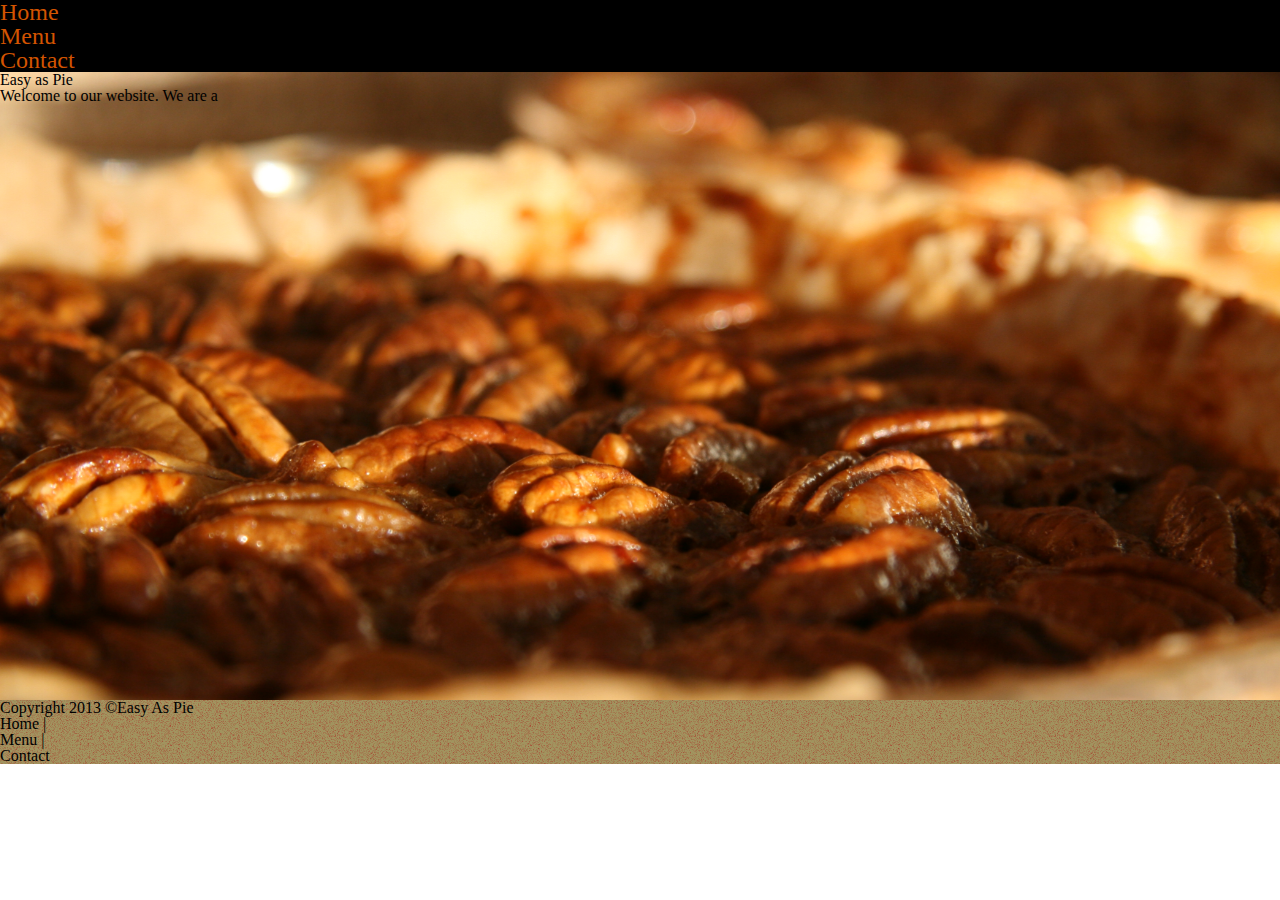
==== index.html @ 93b40210 "WEBD - Assignmnet 3" ====
<!--/*Pie Svg Image - a href="http://thenounproject.com/noun/pie/#icon-No18778" target="_blank">Pie</a> designed by <a href="http://thenounproject.com/tgmedlin" target="_blank">Taylor Medlin</a> from The Noun Project*/-->

<!DOCTYPE html>

<html xmlns="http://www.w3.org/1999/xhtml" xml:lang="en" lang="en">
<head>
  <meta http-equiv="Content-Type" content="text/html; charset=UTF-8"/>
  <meta content="Responsive Assignment" name="Emmanuel Amponsah"/> 
  <title>Easy as pie</title>

  <link rel="shortcut icon" href="images/favicon.png"> 
  <link rel="apple-itouch-icon" href="images/favicon.png">

    <!-- Stylesheets -->
  <link rel="stylesheet" href="styles/css/reset.css" type="text/css" media="screen" />
  <link rel="stylesheet" href="styles/css/main.css" type="text/css" media="screen" />
  <link rel="stylesheet" href="styles/css/print.css" type="text/css" media="print" >
  	<!-- Fonts -->
  <link href='http://fonts.googleapis.com/css?family=Overlock+SC' rel='stylesheet' type='text/css'>

</head>
<body>
	<div class="container">
		<div id="hero">
			<header>
				<nav>
					<ul>
						<li>Home</li>
						<li>Menu</li>
						<li>Contact</li>
					</ul>
				</nav>
			</header>

			<article>
				<h1>Easy as Pie</h1>
				<p>Welcome to our website. We are a </p>
			</article>
		</div>
		<footer>
			<p>Copyright 2013 ©Easy As Pie</p>
			<ul>
				<li>Home |</li>
				<li>Menu |</li>
				<li>Contact</li>
			</ul>
		</footer>
	</div>	
</body>
</html>
---- styles/css/main.css ----
.container {
  max-width: 1280px;
  /*	margin: 0 auto;
*/
  background: url(../../assets/background.png);
}
#hero {
  background: url(../../assets/pecan-pie.jpg) no-repeat;
  background-size: 100%;
  height: 700px;
}
nav {
  color: #d35400;
  font-size: 1.5em;
  width: 100%;
  background-color: #000;
  opacity: .opacity;
}
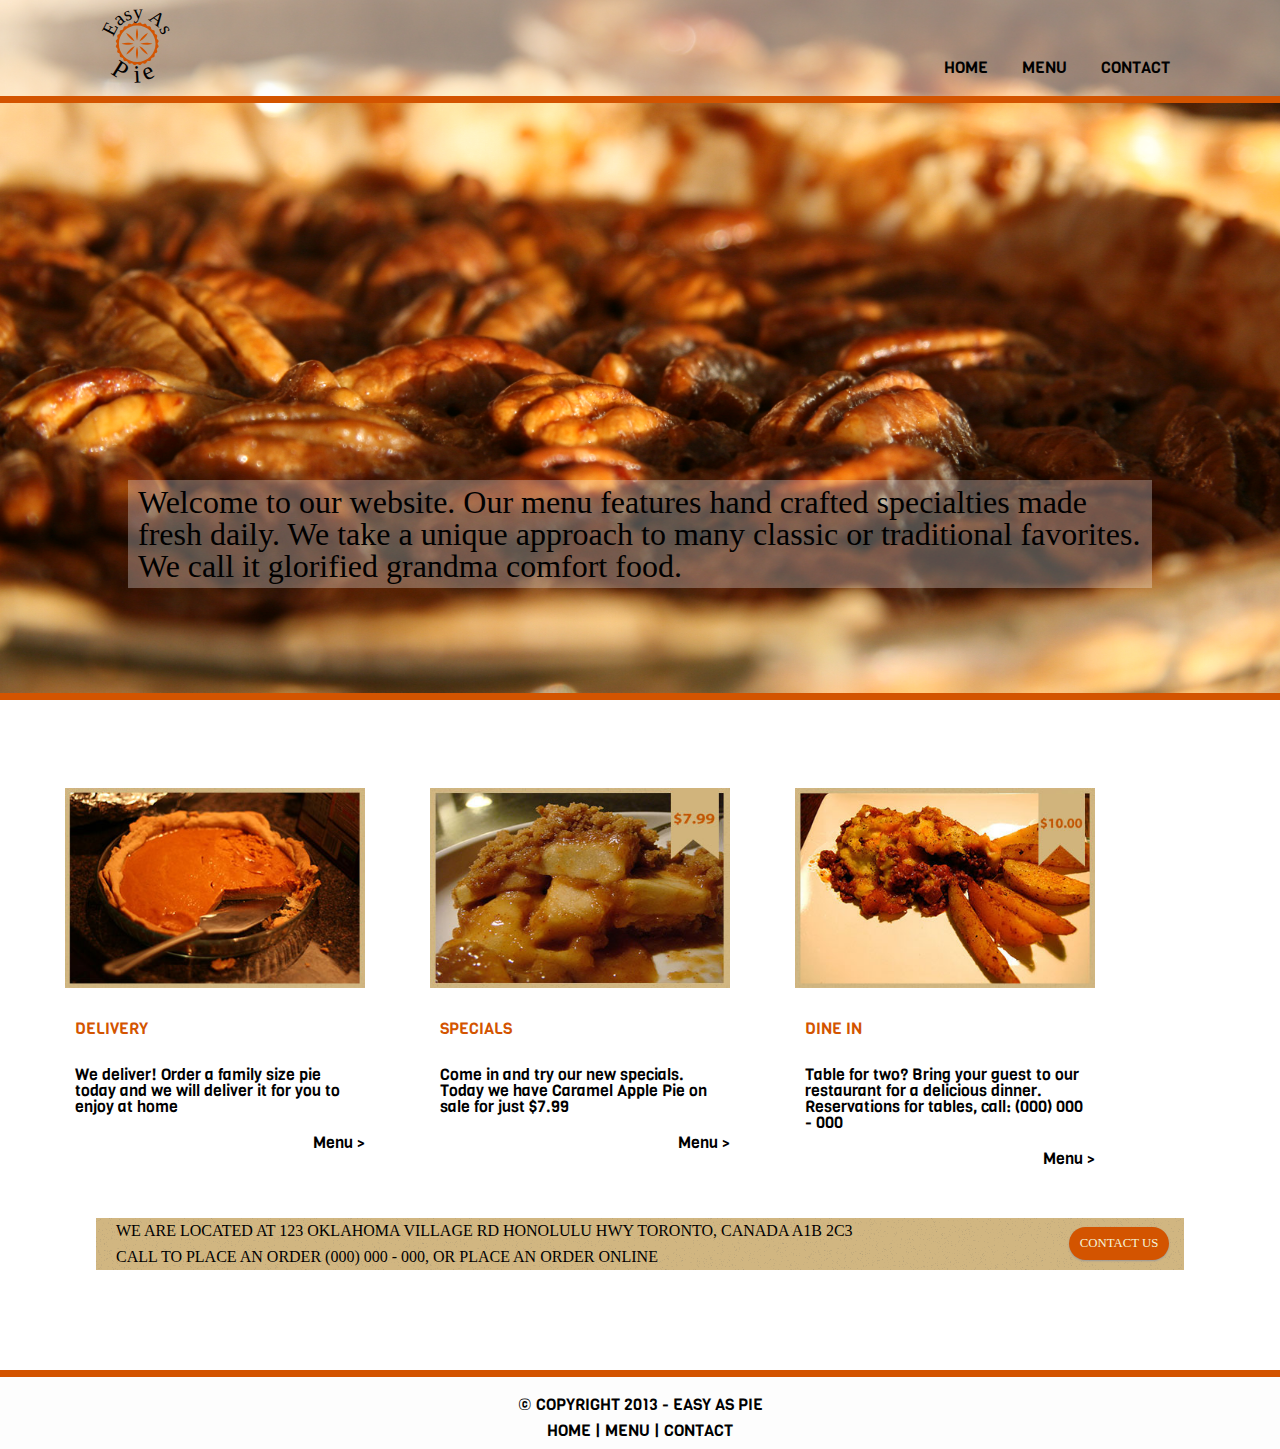
==== commit fad0e9e9: "WEBD 221 - Assignment 3 - Master" ====
--- a/index.html
+++ b/index.html
@@ -6,6 +6,7 @@
 <head>
   <meta http-equiv="Content-Type" content="text/html; charset=UTF-8"/>
   <meta content="Responsive Assignment" name="Emmanuel Amponsah"/> 
+  <meta name="viewport" content="width=device-width, initial-scale=1">
   <title>Easy as pie</title>
 
   <link rel="shortcut icon" href="images/favicon.png"> 
@@ -17,32 +18,86 @@
   <link rel="stylesheet" href="styles/css/print.css" type="text/css" media="print" >
   	<!-- Fonts -->
   <link href='http://fonts.googleapis.com/css?family=Overlock+SC' rel='stylesheet' type='text/css'>
+  <link href='http://fonts.googleapis.com/css?family=Viga' rel='stylesheet' type='text/css'>
 
+  <script src="http://ajax.googleapis.com/ajax/libs/jquery/1.10.2/jquery.min.js"></script>
+
+  <script>
+  $(document).ready(function(){
+    $("#navBar").click(function(){
+      $("nav").slideToggle();
+    });
+  });
+  </script>
 </head>
+
 <body>
 	<div class="container">
-		<div id="hero">
+		<div id="hero" class="container">
 			<header>
-				<nav>
-					<ul>
-						<li>Home</li>
-						<li>Menu</li>
-						<li>Contact</li>
-					</ul>
-				</nav>
+				<div id="navBar">
+				<h1 id="logo"><a href="index.html">Easy as pie</h1>
+					<nav>
+						<ul>
+							<li><a href="index.html">Home</a></li>
+							<li><a href="menu.html">Menu</a></li>
+							<li><a href="contact.html">Contact</a></li>
+						</ul>
+					</nav>
+				</div>
 			</header>
+		</div>
+
+
+			<div id="description">
+				<p>Welcome to our website. Our menu features hand crafted specialties made fresh daily. We take a unique approach to many classic or traditional favorites. We call it glorified grandma comfort food.</p>
+			</div>
 
 			<article>
-				<h1>Easy as Pie</h1>
-				<p>Welcome to our website. We are a </p>
+				<div class="container">
+				<ul>
+					<li>
+						<div class="restaurantDetails">
+							<img src="assets/pumpkinPie-framed.jpg">
+							<h2>Delivery</h2>
+							<p>We deliver! Order a family size pie today and we will deliver it for you to enjoy at home</p>
+							<p class="menuBtn"><a href="menu.html">Menu &#62 </a></p>
+						</div>
+					</li>
+
+					<li>
+						<div class="restaurantDetails">
+							<img src="assets/caramelApplePie-framed.jpg">
+							<h2>Specials</h2>
+							<p>Come in and try our new specials. Today we have Caramel Apple Pie on sale for just $7.99
+							</p>
+							<p class="menuBtn"><a href="menu.html">Menu &#62</a></p>
+						</div>
+					</li>	
+
+					<li>
+						<div class="restaurantDetails">
+							<img src="assets/cottagePie-framed.jpg">
+							<h2>Dine in</h2>
+							<p>Table for two? Bring your guest to our restaurant for a delicious dinner. <br> Reservations for tables, call: (000) 000 - 000</p>
+							<p class="menuBtn"><a href="menu.html">Menu &#62 </a></p>
+						</div>
+					</li>					
+				</ul>
+				</div>
 			</article>
-		</div>
+
+			<div id="contact">
+				<p>We are located at 123 Oklahoma Village Rd Honolulu Hwy Toronto, Canada A1B 2C3</p> <p>Call to place an order (000) 000 - 000, or place an order online</p>
+				<h3><a href="contact.html">Contact us</a></h3>
+			</div>
+		
 		<footer>
-			<p>Copyright 2013 ©Easy As Pie</p>
+			<p> © Copyright 2013 - Easy As Pie</p>
 			<ul>
-				<li>Home |</li>
-				<li>Menu |</li>
-				<li>Contact</li>
+				<li><a href="index.html">Home |</a></li>
+				<li><a href="menu.html">Menu |</a></li>
+				<li><a href="contact.html">Contact</a></li>
 			</ul>
 		</footer>
 	</div>	
--- a/styles/css/main.css
+++ b/styles/css/main.css
@@ -1,18 +1,413 @@
+* {
+  -webkit-box-sizing: border-box;
+  -moz-box-sizing: border-box;
+  box-sizing: border-box;
+}
 .container {
-  max-width: 1280px;
-  /*	margin: 0 auto;
-*/
-  background: url(../../assets/background.png);
+  width: 100%;
+}
+body {
+  font-family: 'Viga', helvetica, arial, sans-serif;
+}
+body p {
+  font-size: 1em;
+}
+header {
+  background-color: rgba(250, 250, 250, 0.46);
+  border-bottom: 7px solid #d35400;
+  padding-top: 10px;
+}
+header h1#logo {
+  background: url(../../assets/easy-as-pie-logo.svg) no-repeat;
+  background-size: 75px;
+  text-indent: -9999px;
+  height: 85px;
+  text-align: left;
+  margin: -5px 0 0 100px;
+}
+header #menuBtn {
+  visibility: hidden;
+}
+nav {
+  text-transform: uppercase;
+  font-size: 1em;
+}
+nav ul {
+  text-align: right;
+  margin: -60px 100px 0 0;
+}
+nav ul li {
+  display: inline-block;
+  padding: 30px 10px 20px 20px;
+}
+nav ul li a {
+  text-decoration: none;
+  color: #000;
+}
+nav ul li a:hover {
+  border-bottom: 3px solid #d35400;
 }
 #hero {
   background: url(../../assets/pecan-pie.jpg) no-repeat;
-  background-size: 100%;
+  background-size: cover;
+  background-position: center;
   height: 700px;
-}
-nav {
+  border-bottom: 7px solid #d35400;
+}
+#description {
+  padding: 6px 10px;
+  margin: -220px 0px 0 10%;
+  background-color: rgba(250, 250, 250, 0.29);
+  width: 80%;
+}
+#description p {
+  font-family: serif;
+  text-align: left;
+  font-size: 2em;
+}
+article {
+  margin: 200px 0 0 0;
+}
+article .restaurantDetails {
+  float: left;
+  margin-left: 65px;
+  height: 430px;
+}
+article .restaurantDetails img {
+  height: 200px;
+  width: 300px;
+}
+article .restaurantDetails h2 {
+  text-transform: uppercase;
+  text-align: left;
+  padding: 30px 10px;
   color: #d35400;
-  font-size: 1.5em;
+}
+article .restaurantDetails p {
+  padding: 0 10px;
+  text-align: left;
+  width: 300px;
+  font-family: 'Viga', helvetica, arial, sans-serif;
+  font-size: 1em;
+}
+article .restaurantDetails .menuBtn {
+  text-align: right;
+  padding: 20px 0;
+}
+article .restaurantDetails .menuBtn a {
+  text-decoration: none;
+  color: #000;
+}
+article .restaurantDetails .menuBtn a:hover {
+  color: #d35400;
+  cursor: pointer;
+}
+#contact {
+  margin: 0 auto;
+  width: 85%;
+  background: url(../../assets/img-noise-361x370.png);
+  clear: both;
+}
+#contact p {
+  text-transform: uppercase;
+  text-align: left;
+  padding: 5px 0px 5px 20px;
+  font-size: 1em;
+  font-family: serif;
+}
+#contact h3 a {
+  text-align: center;
+  text-decoration: none;
+  font-family: serif;
+  font-size: 0.8em;
+  color: beige;
+  text-transform: uppercase;
+  margin: -43px 15px 0 0;
+  float: right;
+  width: 100px;
+  padding: 10px;
+  background-color: #d35400;
+  border-radius: 20px;
+  box-shadow: 0 1px 2px #999;
+}
+#contact h3 a:hover {
+  cursor: pointer;
+  color: #000;
+}
+h1 {
+  font-family: sans-serif;
+  font-size: 1em;
+  margin: 40px 0 0 100px;
+}
+#contactInfo {
+  background-color: rgba(250, 250, 250, 0.46);
+  border: 1px solid #d35400;
+  width: 80%;
+  margin: 40px 0 0 100px;
+  padding: 20px 0 20px 19px;
+}
+#contactInfo p {
+  padding: 0 0 10px 0;
+}
+form {
+  background-color: rgba(250, 250, 250, 0.46);
+  border: 1px solid #d35400;
+  width: 80%;
+  padding: 50px 0 35px 19px;
+  margin: 0 0 0 100px;
+  text-align: left;
+}
+form h2 {
+  font-size: 1em;
+  font-family: sans-serif;
+  padding: 0 0 30px 0;
+  margin: -30px 0 0 0;
+}
+form input {
+  height: 30px;
+  width: 25%;
+}
+form input #delivery {
+  margin: 0 -100px 0 0;
+}
+form input#submitButton {
+  font-weight: bold;
+  border: none;
+  color: #000;
+  background-color: #d35400;
+  width: 75px;
+  height: 26px;
+  margin: 20px 0 0 64%;
+  box-shadow: 0 1px 2px #999;
+}
+form .formInput {
+  display: inline-block;
+  font-size: 0.8em;
+  text-align: center;
+  background-color: #d35400;
+  text-transform: uppercase;
+  width: 100px;
+  padding: 10px;
+  margin: 0px -4px 29px 0px;
+}
+form textarea#order {
+  width: 72%;
+  height: 100px;
+}
+form textarea:focus,
+form input:focus {
+  border: 2px solid #d35400;
+}
+h1#menuTitle {
+  font-size: 1em;
+  font-family: 'Viga', helvetica, arial, sans-serif;
+}
+section {
+  background-color: rgba(190, 177, 168, 0.14);
+  float: left;
+  width: 21%;
+  text-align: center;
+  margin: 21px;
+}
+section .container {
+  margin: 0 auto;
+}
+section .container h2 {
+  padding: 10px;
+  border-bottom: 2px solid #d35400;
+  font-size: 1em;
+}
+section .container img {
+  width: 70%;
+  padding: 10px 0;
+}
+footer {
+  background-color: rgba(250, 250, 250, 0.46);
+  text-transform: uppercase;
+  text-align: center;
+  border-top: 7px solid #d35400;
+  margin: 100px 0 0 0;
+  padding: 20px 0 0 0;
+  clear: both;
   width: 100%;
-  background-color: #000;
-  opacity: .opacity;
-}
+}
+footer ul li {
+  display: inline-block;
+  padding: 10px 0;
+}
+footer ul li a {
+  text-decoration: none;
+  color: #000;
+}
+footer ul li a:hover {
+  color: #d35400;
+}
+/*Tablet Media Query*/
+@media only screen and (max-width: 1024px) {
+  nav ul {
+    text-align: center;
+    margin: 0;
+  }
+  .container {
+    margin: 0 auto;
+  }
+  #hero {
+    height: 500px;
+  }
+  #contact h3 a {
+    margin: 0;
+    border-radius: 0;
+  }
+  #contact h3 a:hover {
+    color: #fff;
+    cursor: none;
+  }
+  #contactUsTitle {
+    margin: 40px 0 0 31px;
+  }
+  #contactInfo {
+    width: 95%;
+    margin: 75px 0px -1px 25px;
+  }
+  form {
+    margin: 0 auto;
+    width: 95%;
+    padding: 50px 0 35px 12px;
+  }
+  form h2 {
+    font-size: 1.2em;
+  }
+  form input {
+    height: 35px;
+    margin: 8px 0 48px 328px;
+  }
+  form input#submitButton {
+    font-size: 1em;
+    height: 26px;
+    margin: 50px 0 0 54%;
+  }
+  form .formInput {
+    display: list-item;
+    list-style: none;
+    font-size: 1em;
+    width: 25%;
+    margin: 0px 0 0 327px;
+  }
+  form textarea#order {
+    width: 25%;
+    height: 70px;
+    margin: 0px 0 0 327px;
+  }
+  form textarea:focus,
+  form input:focus {
+    border: 2px solid #d35400;
+    font-size: 1em;
+  }
+  #menu {
+    margin-left: 15%;
+  }
+  #menu section {
+    width: 35%;
+    margin: 20px;
+  }
+}
+/*Phone Media Query*/
+@media only screen and (max-width: 600px) and (min-width: 320px) {
+  .container {
+    margin: 0 auto;
+  }
+  header h1#logo {
+    background: url(../../assets/pie-menu.svg) no-repeat;
+    background-size: 75px;
+    margin: 0 0px 0 40%;
+  }
+  nav {
+    font-size: 1em;
+  }
+  nav ul {
+    background-color: #d35400;
+  }
+  nav ul li a {
+    width: 100%;
+  }
+  nav ul li a:hover {
+    cursor: none;
+  }
+  #description {
+    width: auto;
+    background-color: #d35400;
+    margin: 0;
+  }
+  article {
+    margin: 50px 0 0 0;
+  }
+  article .restaurantDetails {
+    margin: 0 0 0 10px;
+  }
+  article .restaurantDetails img {
+    height: auto;
+    width: 250px;
+    margin: 0 0px 0 16px;
+  }
+  article .restaurantDetails p {
+    padding: 0;
+    font-size: 1.1em;
+  }
+  article .restaurantDetails .menuBtn {
+    text-align: left;
+  }
+  h1#contactUsTitle {
+    display: none;
+    margin: -999px;
+  }
+  #contactInfo {
+    width: 95%;
+    margin: 75px 0px -1px 13px;
+  }
+  form {
+    margin: 0 auto;
+    width: 95%;
+    padding: 50px 0 35px 12px;
+  }
+  form h2 {
+    font-size: 1.2em;
+  }
+  form input {
+    height: 35px;
+    width: 90%;
+    margin: -9px 0 40px 15px;
+  }
+  form input#submitButton {
+    font-size: 1em;
+    width: 90%;
+    height: 26px;
+    margin: 50px 0 0 15px;
+  }
+  form .formInput {
+    display: list-item;
+    list-style: none;
+    font-size: 1em;
+    width: 90%;
+    margin: 0px -4px 29px 15px;
+  }
+  form textarea#order {
+    width: 90%;
+    height: 70px;
+    margin: -24px 0 0 15px;
+  }
+  form textarea:focus,
+  form input:focus {
+    border: 2px solid #d35400;
+    font-size: 1em;
+  }
+  #menu {
+    margin-left: 15%;
+  }
+  #menu section {
+    width: 78%;
+    margin: 10px;
+  }
+  footer ul li {
+    display: list-item;
+  }
+}
